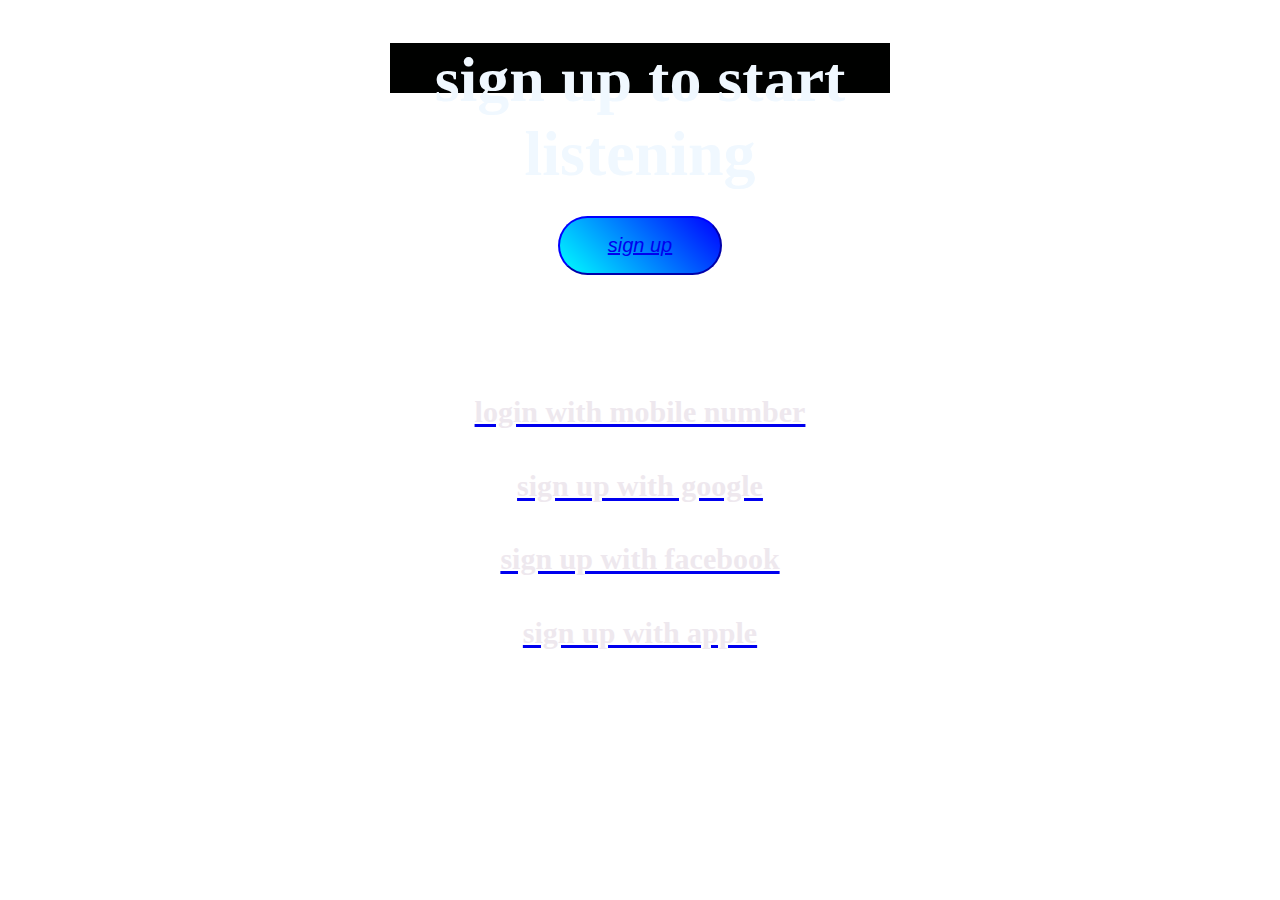
==== sign up1.html @ 90d0acea "Add files via upload" ====
<!DOCTYPE html>
<html lang="en">
<head>
    <meta charset="UTF-8">
    <meta name="viewport" content="width=device-width, initial-scale=1.0">
    <title>SPOTIFY</title>
    
    <link  href="sign_up1.css" rel="stylesheet" href="styles.css">

</head>
<body>
    <center><h1> sign up to start listening </h1></center>
<div class="container mt-3">
    <center><button type="btn" class="btn - btn login"><a href="login.html">sign up </button></center>
        
</div>
       <center><h4> login with mobile number</h4></center>
       <center><h4>sign up with google</h4></center>
       <center><h4>sign up with facebook</h4></center>
       <center><h4>sign up with apple</h4></center>
    
</body>
</html>
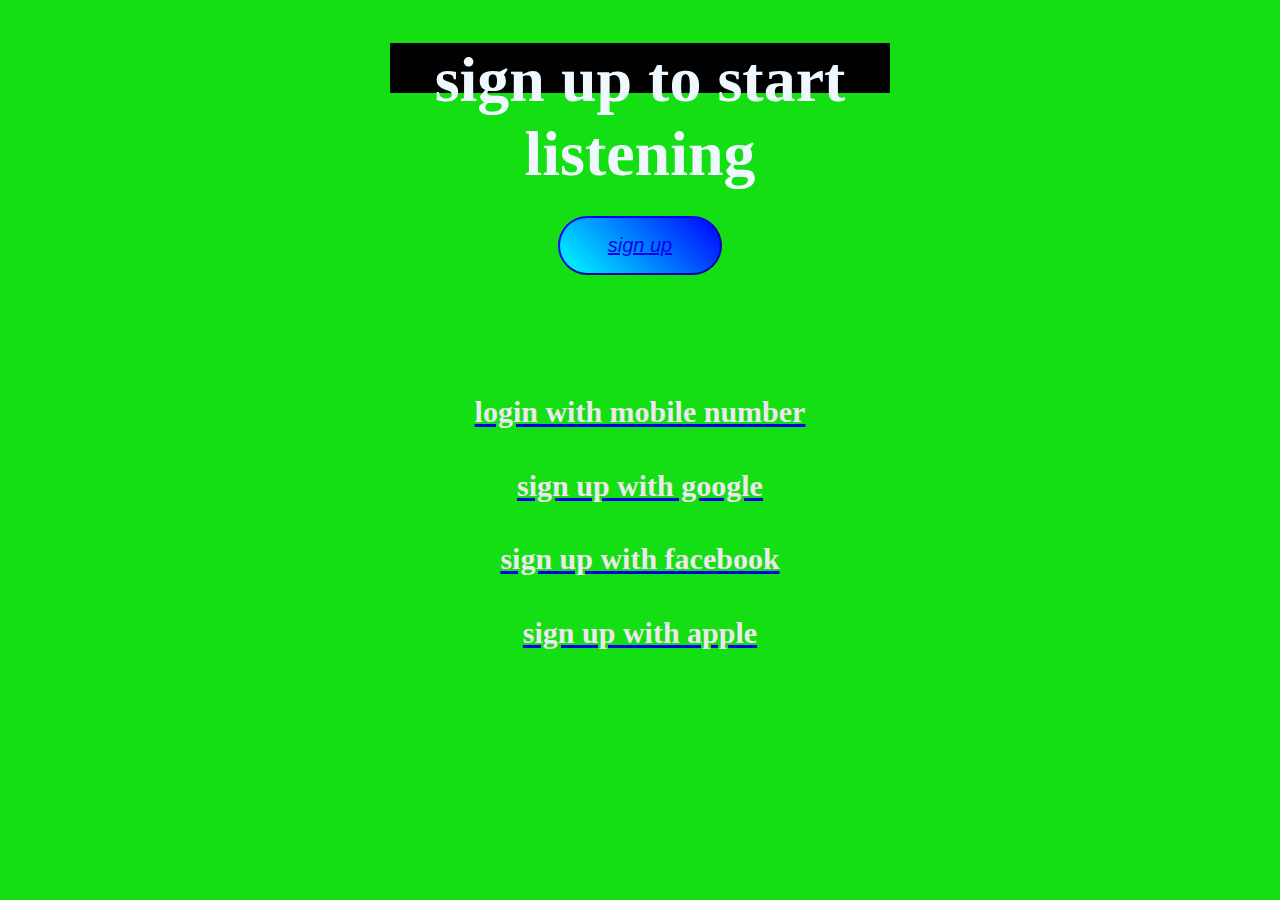
==== commit 491bd144: "changes" ====
--- a/sign up1.html
+++ b/sign up1.html
@@ -14,11 +14,21 @@
     <center><button type="btn" class="btn - btn login"><a href="login.html">sign up </button></center>
         
 </div>
-       <center><h4> login with mobile number</h4></center>
+       <center><h4>login with mobile number</h4></center>
        <center><h4>sign up with google</h4></center>
        <center><h4>sign up with facebook</h4></center>
        <center><h4>sign up with apple</h4></center>
     
+<style>
+    body{
+        background-color: rgb(19, 223, 19);
+    }
+
+    h4 hover{
+        color: red;
+    }
+</style>
+
 </body>
 </html>
 
